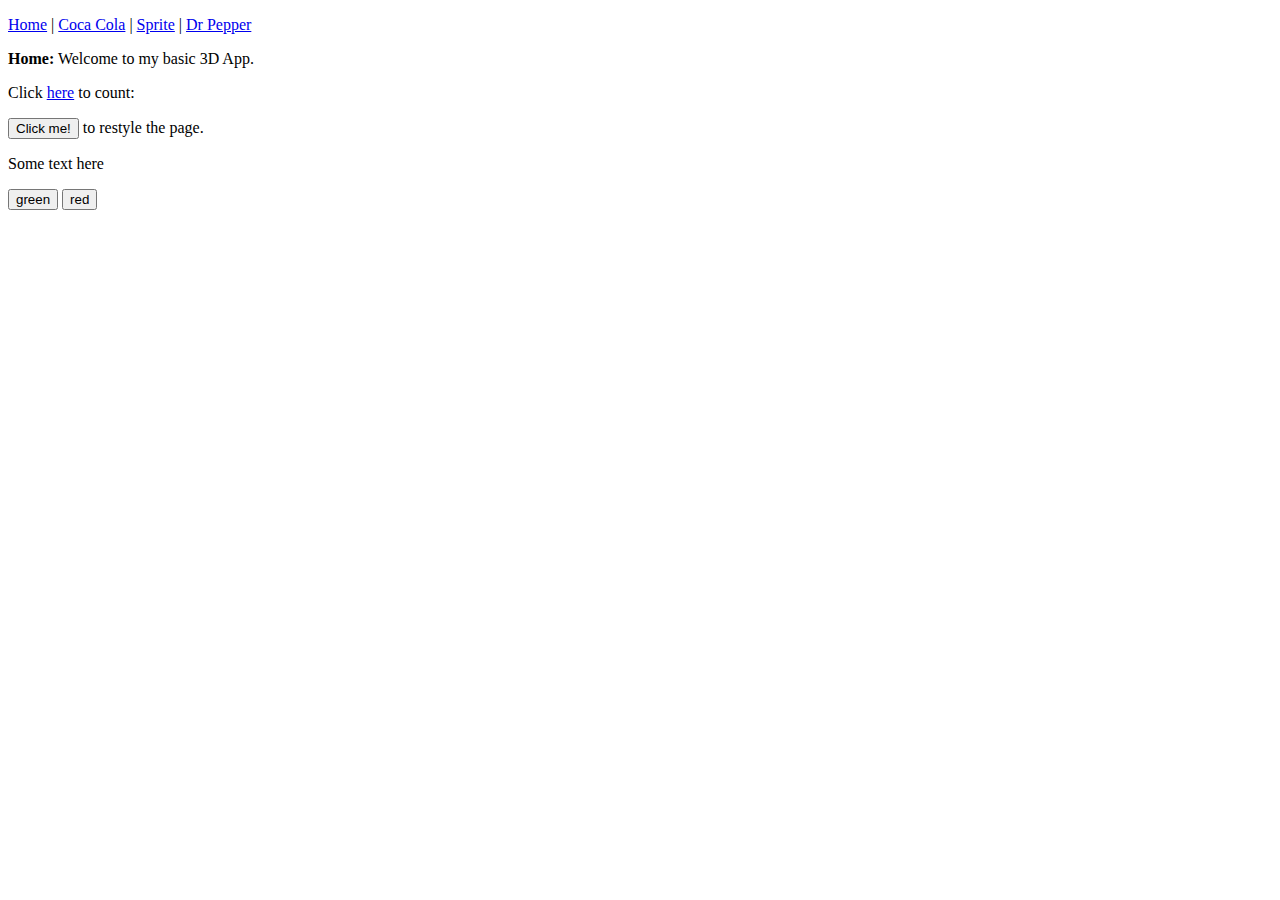
==== scripts/exampleScripts/jsContentSwap.html @ 62262ed8 "First Push" ====
<!DOCTYPE html>
<head>
<meta http-equiv="Content-Type" content="text/html; charset=UTF-8" />
<title>JavaScript Swap Page Contents Function</title>

<!-- JavaScript document.getElementById(parameter) where paramer is usually a div tag ID -->
<script type="text/javascript">

var counter = 0;

function swap(selected)
{
	<!-- First do not display all div id contents -->	
	document.getElementById('home').style.display = 'none';
	document.getElementById('coke').style.display = 'none';
	document.getElementById('sprite').style.display = 'none';
	document.getElementById('pepper').style.display = 'none';
	
	<!-- Then display the selected div id contents -->
	document.getElementById(selected).style.display = 'block';

}
function changeLook()
{
	<!-- Use to change the style dynamically -->
	document.getElementById('theme').style.backgroundColor = '#770000';
	document.getElementById('theme').style.fontFamily = 'arial,sans-serif';
	document.getElementById('theme').style.color = 'white';
}
function countUp()
{
	<!-- Simple incremental counter -->
	counter += 1;
	<!-- Assign the counter result to the inn HTML of the result ID div tag -->
	document.getElementById('result').innerHTML = counter;
}
function changeColor(newColor) {
    var elem = document.getElementById("para1");
    elem.style.color = newColor;
}
</script>

</head>

<body id="theme">
	<!-- Navigation menu -->
	<p> <a href="javascript:swap('home')">Home</a> |
    	<a href="javascript:swap('coke')">Coca Cola</a> |
        <a href="javascript:swap('sprite')">Sprite</a> |
        <a href="javascript:swap('pepper')">Dr Pepper</a>
    </p>
   
    <!--Single page contents, each set of contents in a container div    	.
    	Initially, the home page will be displayed until one of the other nav menu links are clicked 
    	Then the JavaScript swap function will prcess the 'selected' contents, 
    	first ensuring all pages are not displayed, then displaying the selected conetnts as a block element-->
    <div id="home"><b>Home:</b> Welcome to my basic 3D App. </div>
    <div id="coke" style="display:none;"><b>Coca Cola:</b> Check out my Coke 3D model. </div>
    <div id="sprite" style="display:none;"><b>Sprite:</b> Check out my Sprite 3D model. </div>
    <div id="pepper" style="display:none;"><b>Dr Pepper:</b> Check out my Dr Pepper 3D model. </div>

    <!-- Click to activate the counter -->
    <p>Click <a href='javascript:countUp()'>here</a> to count: 
        <div id="result"></div>
    </p>  

	<!-- Simple button -->
    <p><input type="button" value="Click me!" onClick="changeLook()" /> to restyle the page. </p>
    
    <p id="para1">Some text here</p>
  	<button onclick="changeColor('green');">green</button>
  	<button onclick="changeColor('red');">red</button>
   
</body>
</html>
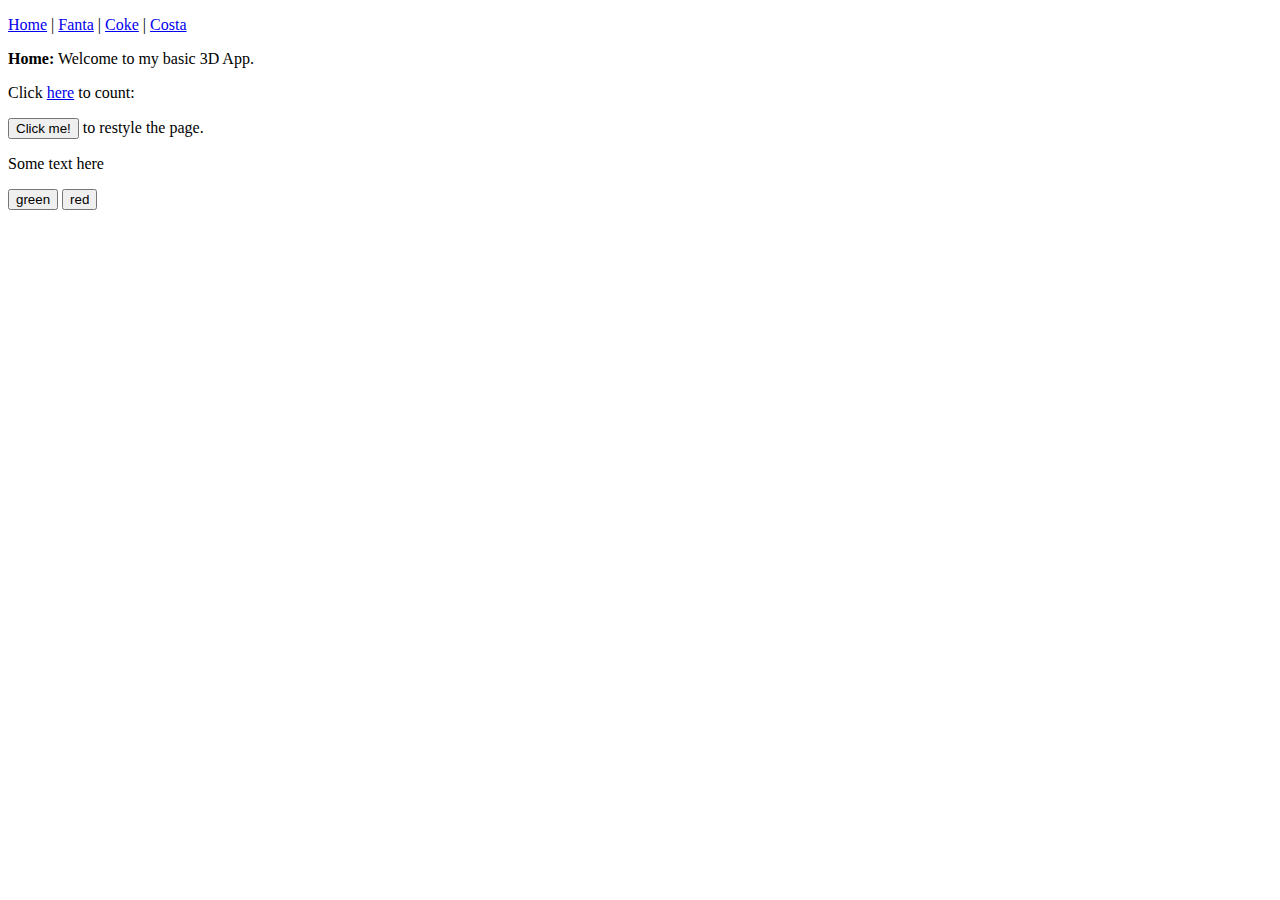
==== commit 4c453231: "Final Push" ====
--- a/scripts/exampleScripts/jsContentSwap.html
+++ b/scripts/exampleScripts/jsContentSwap.html
@@ -45,9 +45,9 @@
 <body id="theme">
 	<!-- Navigation menu -->
 	<p> <a href="javascript:swap('home')">Home</a> |
-    	<a href="javascript:swap('coke')">Coca Cola</a> |
-        <a href="javascript:swap('sprite')">Sprite</a> |
-        <a href="javascript:swap('pepper')">Dr Pepper</a>
+    	<a href="javascript:swap('coke')">Fanta</a> |
+        <a href="javascript:swap('sprite')">Coke</a> |
+        <a href="javascript:swap('pepper')">Costa</a>
     </p>
    
     <!--Single page contents, each set of contents in a container div    	.
@@ -55,9 +55,9 @@
     	Then the JavaScript swap function will prcess the 'selected' contents, 
     	first ensuring all pages are not displayed, then displaying the selected conetnts as a block element-->
     <div id="home"><b>Home:</b> Welcome to my basic 3D App. </div>
-    <div id="coke" style="display:none;"><b>Coca Cola:</b> Check out my Coke 3D model. </div>
-    <div id="sprite" style="display:none;"><b>Sprite:</b> Check out my Sprite 3D model. </div>
-    <div id="pepper" style="display:none;"><b>Dr Pepper:</b> Check out my Dr Pepper 3D model. </div>
+    <div id="coke" style="display:none;"><b>Fanta:</b> Check out my Fanta 3D model. </div>
+    <div id="sprite" style="display:none;"><b>Coke:</b> Check out my Coke 3D model. </div>
+    <div id="pepper" style="display:none;"><b>Costa:</b> Check out my Costa 3D model. </div>
 
     <!-- Click to activate the counter -->
     <p>Click <a href='javascript:countUp()'>here</a> to count: 
